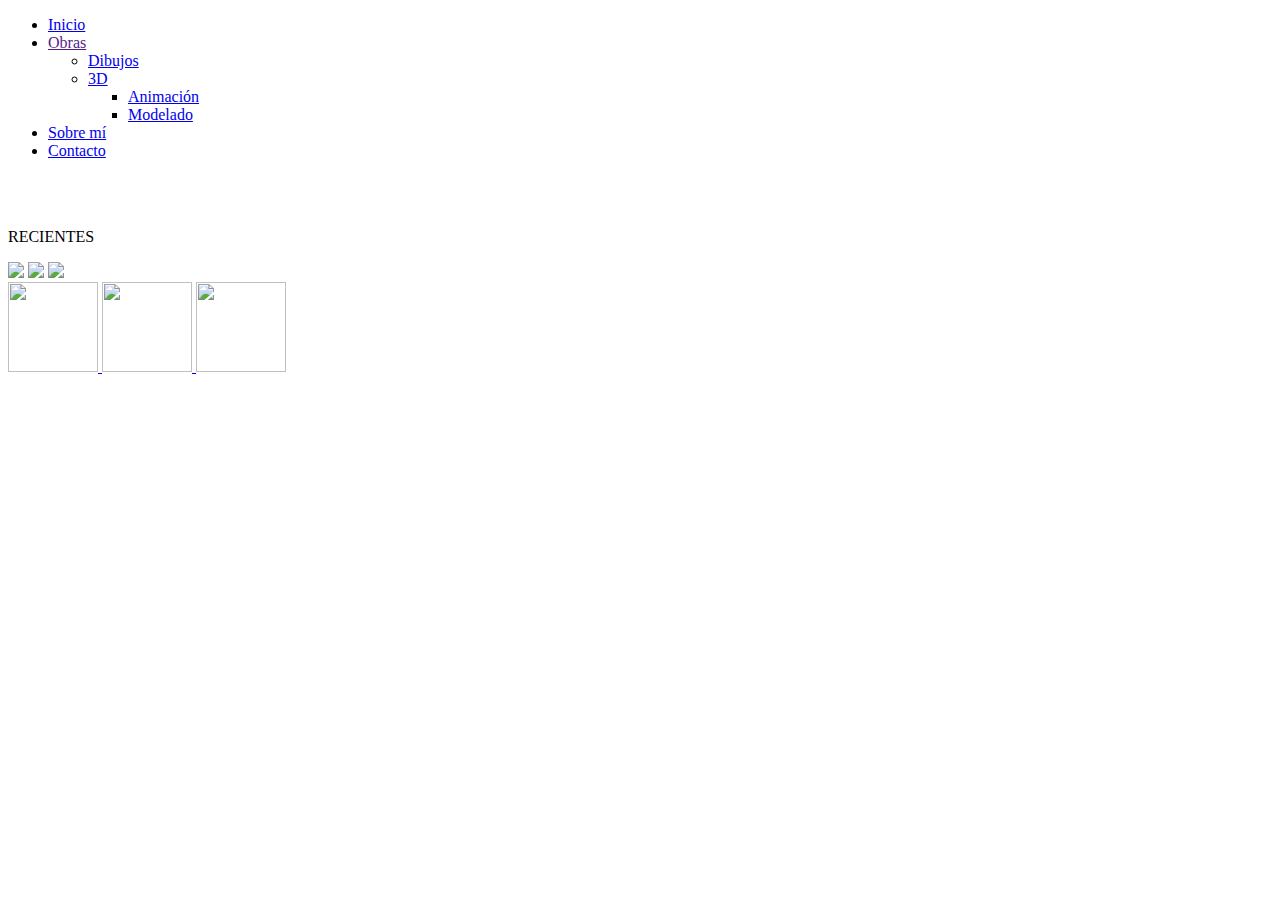
==== index.html @ 99322f89 "Rename INICIO.html to index.html" ====
<!DOCTYPE html>
<html>
<head>
  <title>Elenaker Soutullo</title>
  <style type = "INICIO.css"></style>
  <link href="INICIO.css" rel="stylesheet" type="text/css">
  <style>
@import url('https://fonts.googleapis.com/css?family=Rammetto+One');
</style>
</head>
<body>
	<header id="header">
		<div id="menu">
			<ul class="nav">
				<li><a href="INICIO.html">Inicio</a></li>
				<li><a href="">Obras</a>
					<ul>
						<li><a href="DIB.html">Dibujos</a></li>
						<li><a href="3D.html">3D</a>
							<ul>
									<li><a href="3D.html">Animación</a></li>
									<li><a href="3D.html">Modelado</a></li>
								</ul>
						</li>
					</ul>
				</li>
				<li><a href="SM.html">Sobre mí</a>
				</li>
				<li><a href="CONT.html">Contacto</a></li>
			</ul>
		</div>
	</header>
	<br/>
	<br/>
<main>
		<section id="principal">
			<p>RECIENTES</p>
			<img src="imagen.jpg">
			<img src="imagen.jpg">
			<img src="imagen.jpg">
	</section>
	<section id="footer">
		<a href="https://www.facebook.com/profile.php?id=100008335336707"> <img src="Facebook.png" width="90" height="90"> </a>
		<a href=https://www.instagram.com/akeranima><img src="Instagram.png" width="90" height="90"> </a>
		<a href=https://twitter.com/elenaker7><img src="Twitter.png" width="90" height="90">
	</section>
</html>
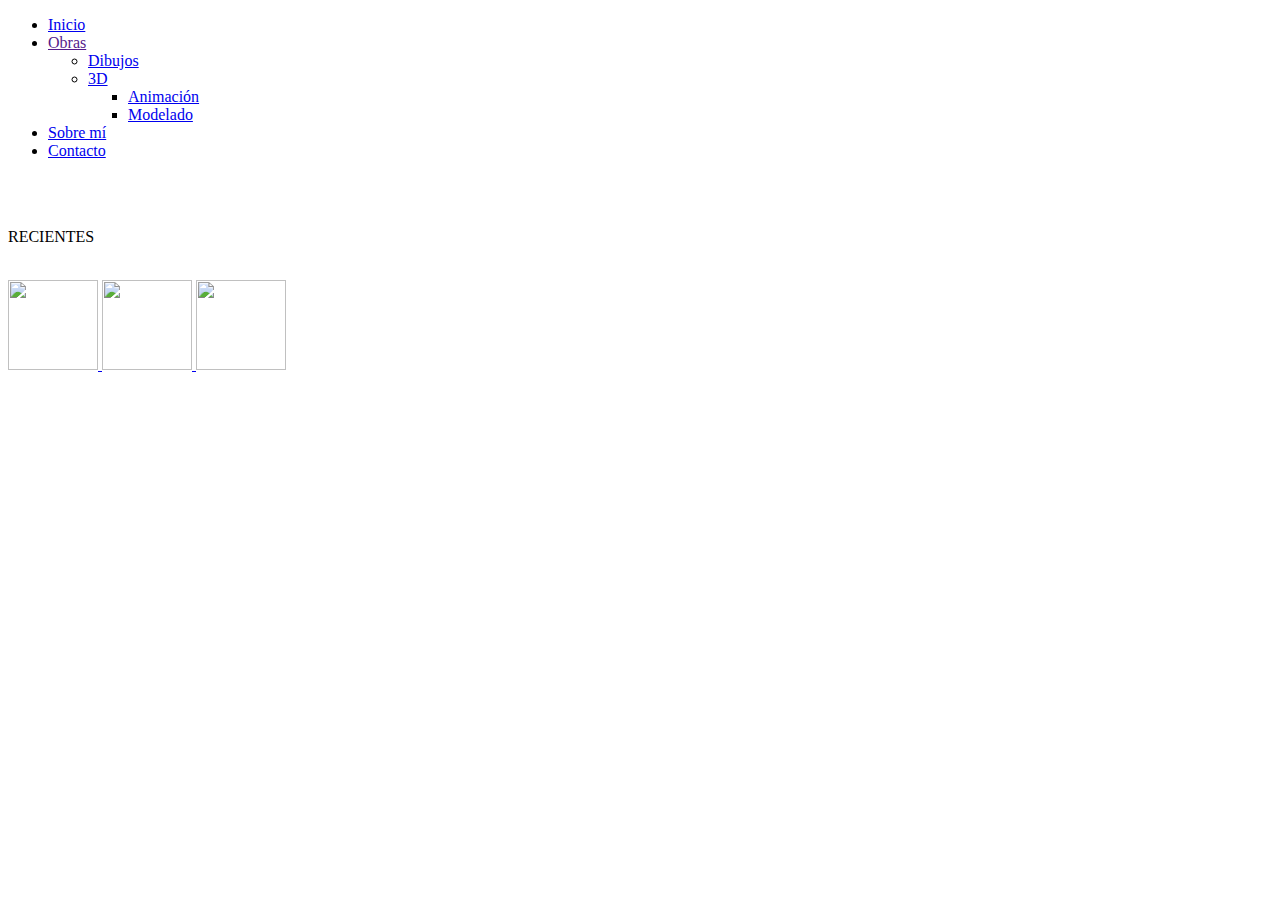
==== commit 5c08fe5a: "Add files via upload" ====
--- a/index.html
+++ b/index.html
@@ -1,11 +1,10 @@
-
 <!DOCTYPE html>
 <html>
-<head>
-  <title>Elenaker Soutullo</title>
-  <style type = "INICIO.css"></style>
-  <link href="INICIO.css" rel="stylesheet" type="text/css">
-  <style>
+ <head>
+ 	<meta charset="UTF-8"> 
+	<title>Elenaker Soutullo</title>
+ 	<link href="INICIO.css" rel="stylesheet" type="text/css">
+ <style>
 @import url('https://fonts.googleapis.com/css?family=Rammetto+One');
 </style>
 </head>
@@ -36,13 +35,14 @@
 <main>
 		<section id="principal">
 			<p>RECIENTES</p>
-			<img src="imagen.jpg">
-			<img src="imagen.jpg">
-			<img src="imagen.jpg">
+			<img alt src="imagen.jpg">
+			<img alt src="imagen.jpg">
+			<img alt src="imagen.jpg">
 	</section>
 	<section id="footer">
-		<a href="https://www.facebook.com/profile.php?id=100008335336707"> <img src="Facebook.png" width="90" height="90"> </a>
-		<a href=https://www.instagram.com/akeranima><img src="Instagram.png" width="90" height="90"> </a>
-		<a href=https://twitter.com/elenaker7><img src="Twitter.png" width="90" height="90">
+		<a href="https://www.facebook.com/profile.php?id=100008335336707"> <img alt src="Facebook.png" width="90" height="90"> </a>
+		<a href=https://www.instagram.com/akeranima><img alt src="Instagram.png" width="90" height="90"> </a>
+		<a href=https://twitter.com/elenaker7><img alt src="Twitter.png" width="90" height="90"> </a>
 	</section>
-</html>
+</main>
+</html>